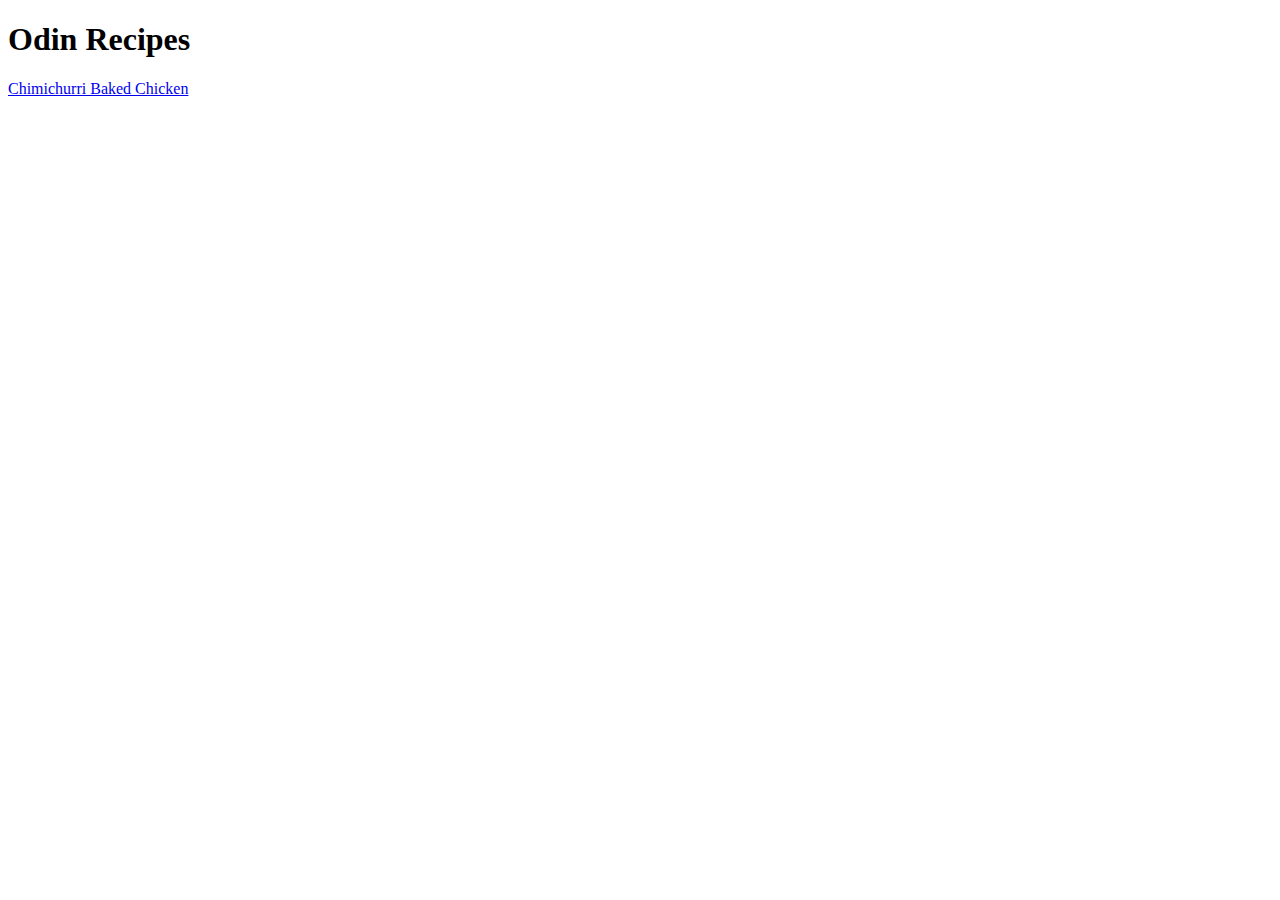
==== index.html @ 4787fa39 "Create index page and link to chimichurry recipe page" ====
<!DOCTYPE html>
<html lang="en">
    <head>
        <meta charset="utf-8">
        <title>Odin Recipes</title>
    </head>
    <body>
        <h1>Odin Recipes</h1>
        
        <a href="recipes/chimichurri-baked-chicken.html">Chimichurri Baked Chicken</a>

    </body>
</html>
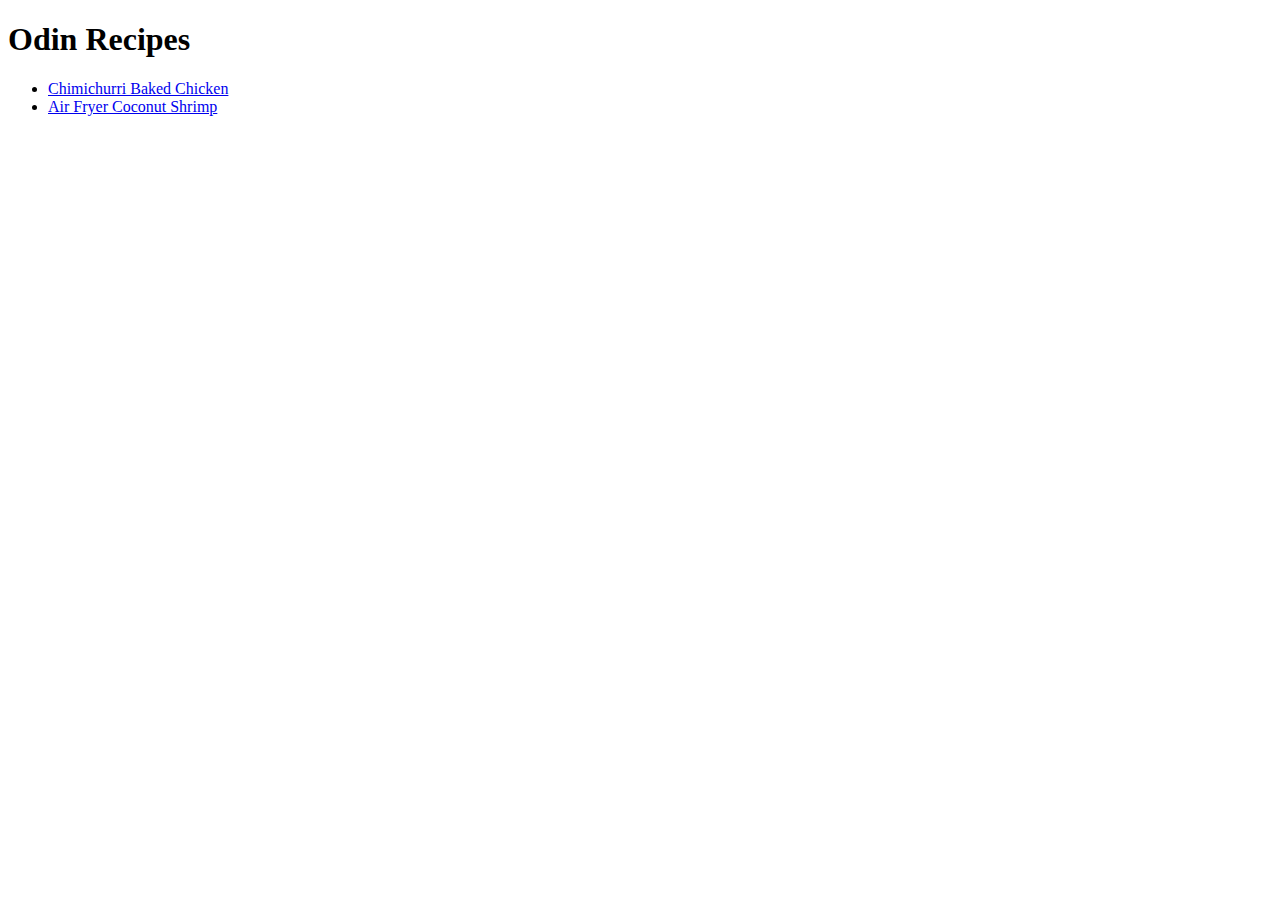
==== commit e9fb154d: "add shrimp recipe to index list. create shrimp recipe page and add image" ====
--- a/index.html
+++ b/index.html
@@ -7,7 +7,9 @@
     <body>
         <h1>Odin Recipes</h1>
         
-        <a href="recipes/chimichurri-baked-chicken.html">Chimichurri Baked Chicken</a>
-
+        <ul>
+          <li><a href="recipes/chimichurri-baked-chicken.html">Chimichurri Baked Chicken</a></li>
+          <li><a href="recipes/coconut-shrimp.html">Air Fryer Coconut Shrimp</a></li> 
+        </ul>
     </body>
 </html>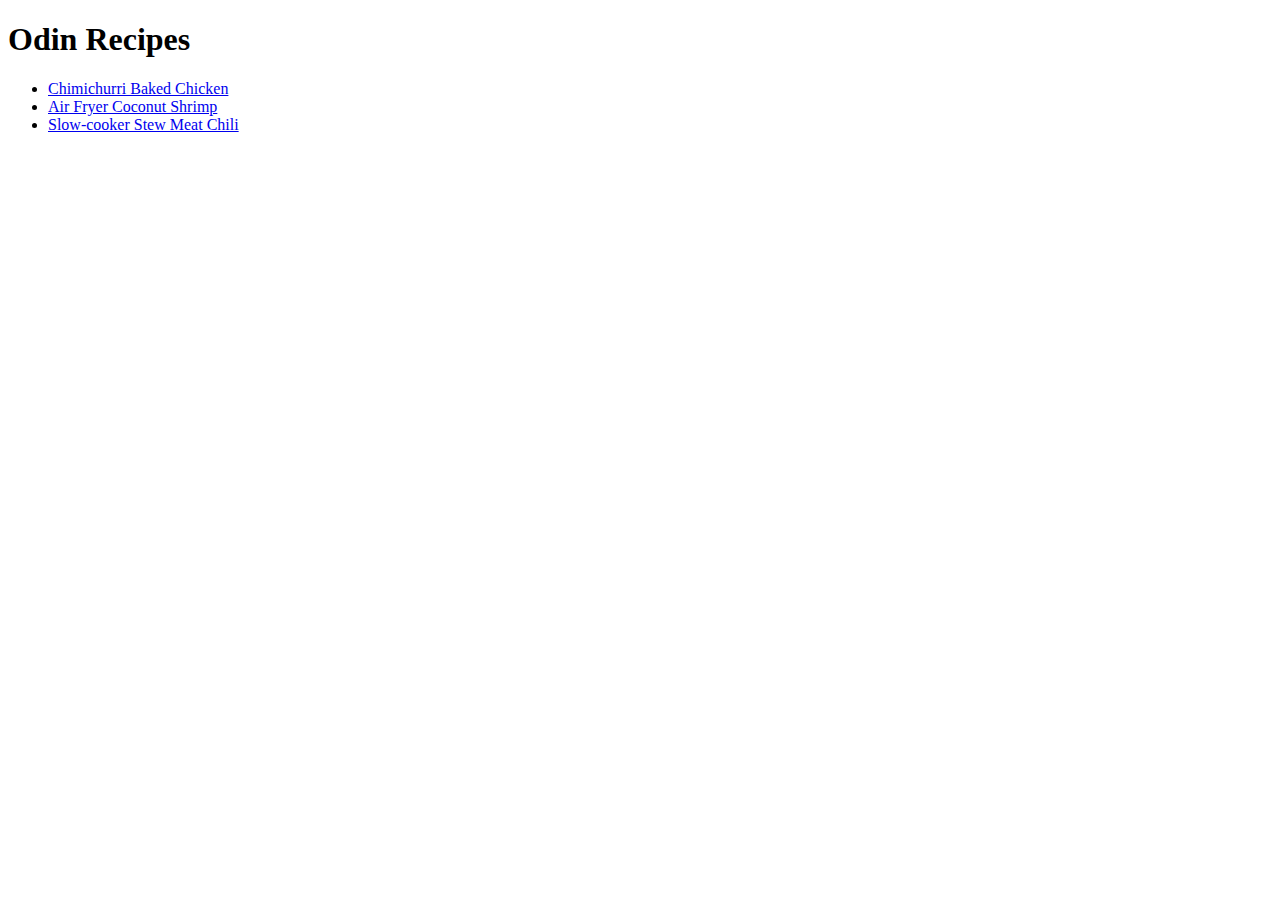
==== commit 1257284d: "create chili file, add link to chili recipe on index page" ====
--- a/index.html
+++ b/index.html
@@ -10,6 +10,7 @@
         <ul>
           <li><a href="recipes/chimichurri-baked-chicken.html">Chimichurri Baked Chicken</a></li>
           <li><a href="recipes/coconut-shrimp.html">Air Fryer Coconut Shrimp</a></li> 
+          <li><a href="recipes/stew-meat-chili.html">Slow-cooker Stew Meat Chili</a></li>
         </ul>
     </body>
 </html>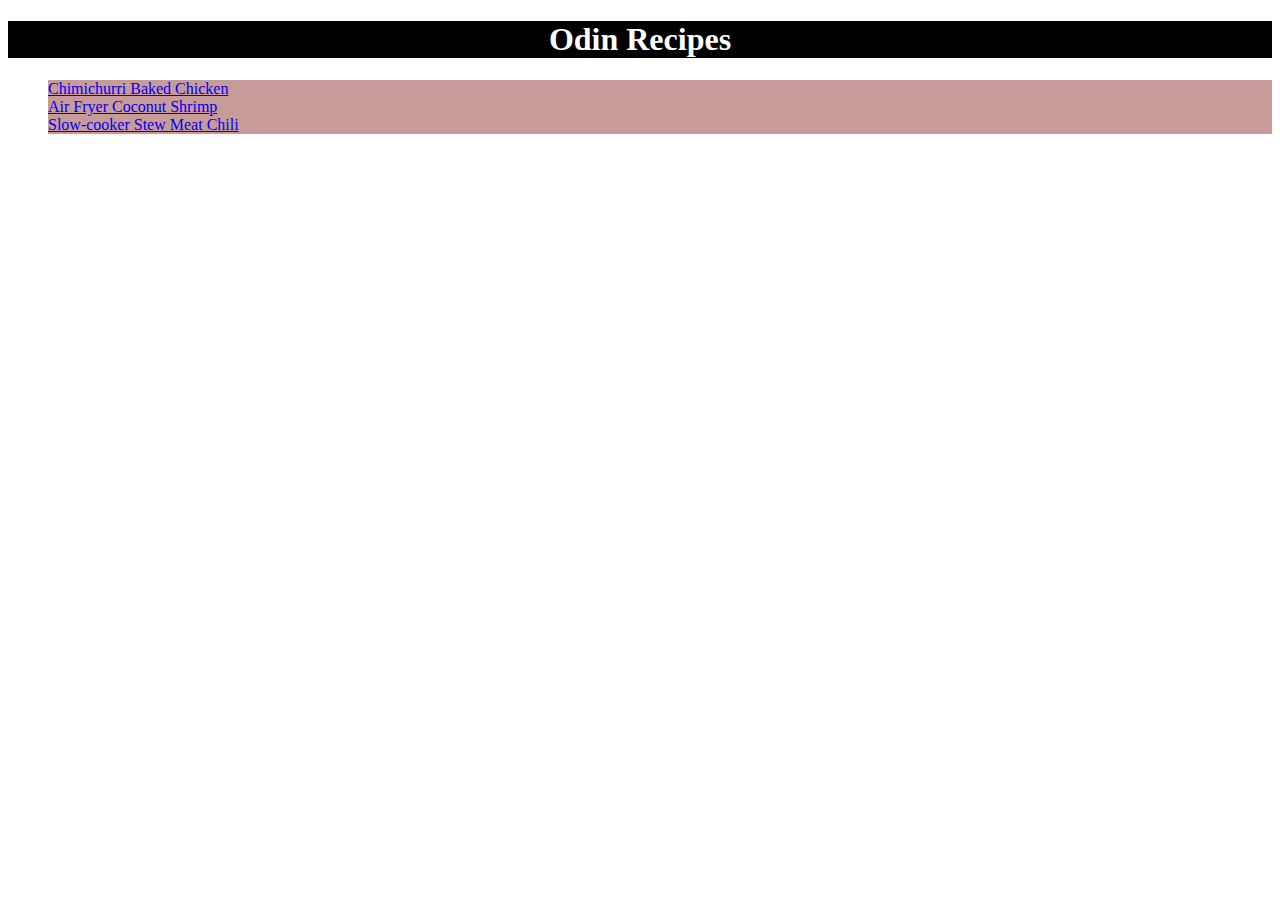
==== commit 44f24836: "create css page. style main page and recipes" ====
--- a/index.html
+++ b/index.html
@@ -3,14 +3,15 @@
     <head>
         <meta charset="utf-8">
         <title>Odin Recipes</title>
+        <link rel="stylesheet" href="style.css">
     </head>
     <body>
-        <h1>Odin Recipes</h1>
+        <h1 class="title">Odin Recipes</h1>
         
         <ul>
-          <li><a href="recipes/chimichurri-baked-chicken.html">Chimichurri Baked Chicken</a></li>
-          <li><a href="recipes/coconut-shrimp.html">Air Fryer Coconut Shrimp</a></li> 
-          <li><a href="recipes/stew-meat-chili.html">Slow-cooker Stew Meat Chili</a></li>
+          <li class="recipe"><a href="recipes/chimichurri-baked-chicken.html">Chimichurri Baked Chicken</a></li>
+          <li class="recipe"><a href="recipes/coconut-shrimp.html">Air Fryer Coconut Shrimp</a></li> 
+          <li class="recipe"><a href="recipes/stew-meat-chili.html">Slow-cooker Stew Meat Chili</a></li>
         </ul>
     </body>
 </html>--- a/style.css
+++ b/style.css
@@ -0,0 +1,25 @@
+.title{
+    text-align: center;
+    font-weight: bold;
+    color: white;
+    background-color:black;
+}
+
+.recipe {
+    color:white;
+    background-color:rgb(200,155,155);
+}
+
+.img {
+    width: 300px;
+    height: auto;
+}
+
+.heading{
+    color:white;
+    background-color:black;
+}
+
+div {
+    background-color:orange;
+}